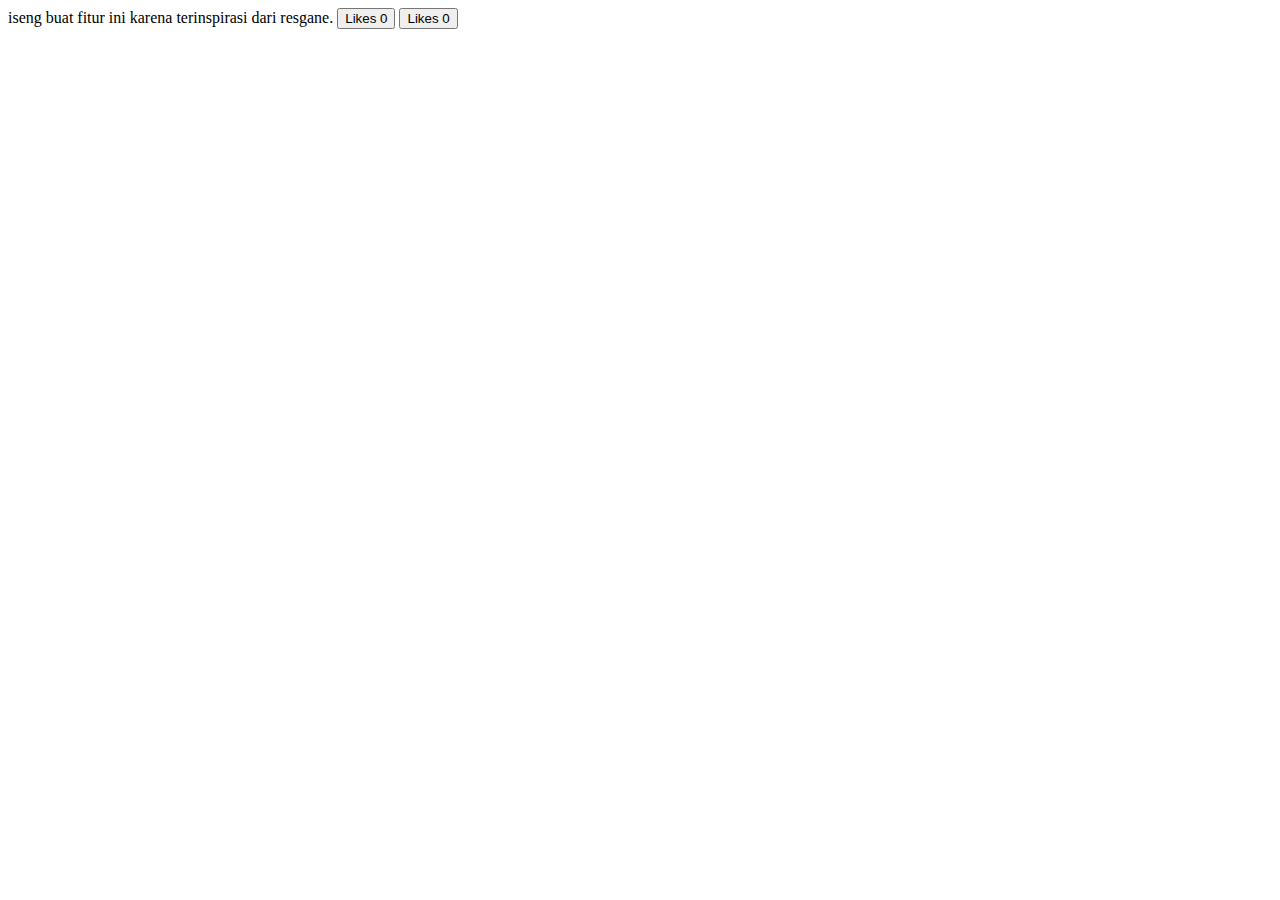
==== button_Likes_dbfirebase_hirutshuji.html @ 4dfc5f3a "button_Likes_dbfirebase_hirutshuji.html" ====
<!DOCTYPE html>
<html>
<head>
    <title>button Like firebase</title>
</head>
<body>
	iseng buat fitur ini karena terinspirasi dari resgane.
	
	
<!-- Tombol "Likes" yg dipasang ditema, jangan lupa ganti zeistmaid.blogspot.com dengan website atau title websitenya aja zeistmaid-->
<!--data yang bisa digunakan pada blogger
<button data-web="zeistmaid" class="button_likes_hiru" expr:data-id='data:post.id' expr:data-url='data:post.url' expr:data-title='data:post.title'>like<span class="likes_ditampilkan_hiru">0</span></button>-->




<!-- Tombol "Like" pertama -->
<button data-web="zeistmaid" data-id="1" data-url="zero.com" data-title="testlike" class="button_likes_hiru">Likes <span class="likes_ditampilkan_hiru">0</span></button> 


<!-- Tombol "Like" kedua -->
<button data-web="zeistmaid" data-id="2" data-url="https://hiru.blogspot.com" data-title="testlike" class="button_likes_hiru">Likes <span class="likes_ditampilkan_hiru">0</span></button>

  
<!--  folder database yg dihasilkan
-zeistmaid
---- Id dari Postingan 
------[
  idpost:28296369292,
  title: judul postingan,
  url: url postingan series/Chapter,
  web: zeistmaid,
  like: 11000 //ini jumlah like 
  ]
  -->
<script>
	
	  // URL Database Firebase
  var dbLike_hiru = "https://hiru-af04f-default-rtdb.firebaseio.com"; 
	
  //  tombol "Like" dan tampilan jumlah like
  var likes_btn_class_hr = document.querySelectorAll('.button_likes_hiru');
  var lokasi_likes_ditampilakan_hr = document.querySelectorAll('.likes_ditampilkan_hiru');
 
   if (dbLike_hiru) {
 if (likes_btn_class_hr &&  lokasi_likes_ditampilakan_hr ) {
//function convert jutaan, buatanku tetapi dimodif oleh resgane.
function NFrtBookmark(nZeroBook) {
if (nZeroBook === 0) {
  return 0;
 } else if (nZeroBook >= 1000000000) {    
const formatted_angka = (nZeroBook / 1000000000).toFixed(1);    
 return formatted_angka.endsWith('.0') ? formatted_angka.slice(0, -2) + 'M' : formatted_angka + 'M';  
 } else if (nZeroBook >= 1000000) {
 const formatted_angka = (nZeroBook / 1000000).toFixed(1);
 return formatted_angka.endsWith('.0') ? formatted_angka.slice(0, -2) + 'JT' : formatted_angka + 'JT';  
 } else if (nZeroBook >= 1000) {
const formatted_angka = (nZeroBook / 1000).toFixed(1); return formatted_angka.endsWith('.0') ? formatted_angka.slice(0, -2) + 'K' : formatted_angka + 'K';  
 } else {
 return nZeroBook;
 }
}

   // cari semua button like yg ada
  likes_btn_class_hr.forEach(function(likes_btn_hiru, dataLike) {
    // ambil jumlah dari tombol "Like"
   var websiteKu_hr = likes_btn_hiru.getAttribute('data-web')
   var postId_hr = likes_btn_hiru.getAttribute('data-id');
   var postUrl_hr = likes_btn_hiru.getAttribute('data-url');
   var postTitle_hr = likes_btn_hiru.getAttribute('data-title');
   var tampilkan_likes_hr = lokasi_likes_ditampilakan_hr[dataLike];

// ubah bagian 'click' menjadi load jika ingin merubah button like jadi view

    likes_btn_hiru.addEventListener('click', function() {
      var angka_like_hr = parseInt(tampilkan_likes_hr.textContent, 10) || 0;
      angka_like_hr += 1; //tambah 1 tiap like
      tampilkan_likes_hr.textContent = angka_like_hr;
  //struktur data database realtime
      var likeData = {
        web: websiteKu_hr, 	
        idpost: postId_hr,
        url: postUrl_hr,
        like: angka_like_hr,
        title: postTitle_hr
      };
  
//tulis data "likes", jujur header gak tau fungsinya buat apa.. soalnya kode bagian header ini dapat di stackoverflow.

 fetch(dbLike_hiru + `/likes_hiru/${websiteKu_hr}/${postId_hr}.json`, {
        method: 'PUT',
        body: JSON.stringify(likeData),
        headers: {
          'Content-Type': 'application/json'
        }
      });
    });
   

// baca jumlah "Likes" yg ada didatabase terus 
fetch(dbLike_hiru + `/likes_hiru/${websiteKu_hr}/${postId_hr}.json`)
      .then(function(response) {
        return response.json();
      })
      .then(function(data) {
        var likeCount = 0;
        if (data) {
          angka_like_hr = data.like || 0; //default 0 
        }
tampilkan_likes_hr.textContent = NFrtBookmark(angka_like_hr);
      })
      .catch(function(error) {
  console.error('button like Error:', error);
      });
  });
  
} else {
console.log("error button like: class (.button_likes_hiru) dan class (.likes_ditampilkan_hiru) gak ada.");
}
} else {
console.log("error button like: url database (dbLike_hiru) kosong atau error.");
}
</script>
</body>
</html>
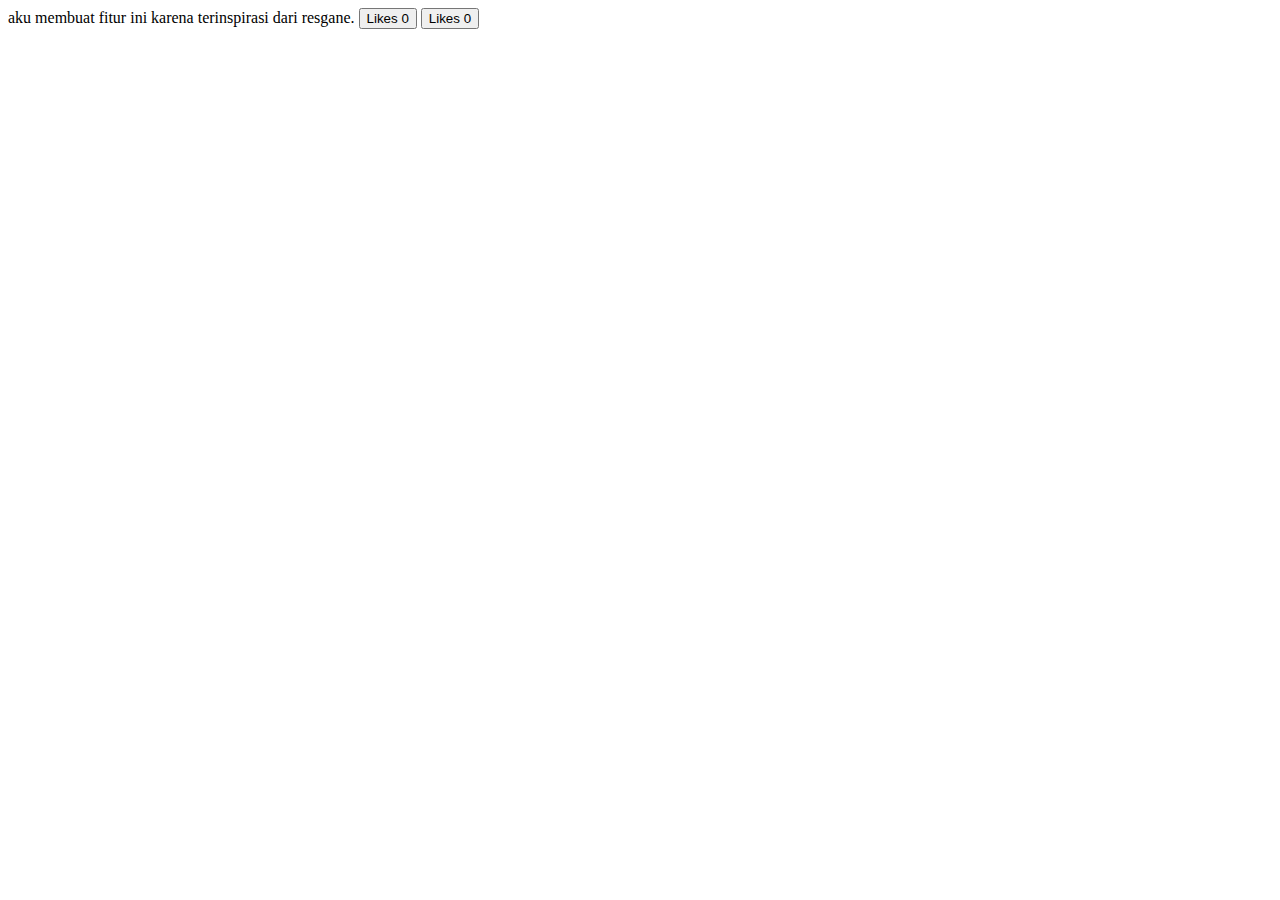
==== commit 9bef26d3: "button_Likes_dbfirebase_hirutshuji.html" ====
--- a/button_Likes_dbfirebase_hirutshuji.html
+++ b/button_Likes_dbfirebase_hirutshuji.html
@@ -4,7 +4,7 @@
     <title>button Like firebase</title>
 </head>
 <body>
-	iseng buat fitur ini karena terinspirasi dari resgane.
+	aku membuat fitur ini karena terinspirasi dari resgane.
 	
 	
 <!-- Tombol "Likes" yg dipasang ditema, jangan lupa ganti zeistmaid.blogspot.com dengan website atau title websitenya aja zeistmaid-->
@@ -63,11 +63,12 @@
 
    // cari semua button like yg ada
   likes_btn_class_hr.forEach(function(likes_btn_hiru, dataLike) {
-    // ambil jumlah dari tombol "Like"
+    // ambil attribute dari tombol "Like"
    var websiteKu_hr = likes_btn_hiru.getAttribute('data-web')
    var postId_hr = likes_btn_hiru.getAttribute('data-id');
    var postUrl_hr = likes_btn_hiru.getAttribute('data-url');
    var postTitle_hr = likes_btn_hiru.getAttribute('data-title');
+    //parameter dataLike	  
    var tampilkan_likes_hr = lokasi_likes_ditampilakan_hr[dataLike];
 
 // ubah bagian 'click' menjadi load jika ingin merubah button like jadi view
@@ -97,7 +98,7 @@
     });
    
 
-// baca jumlah "Likes" yg ada didatabase terus 
+// baca data Idpost "Likes" yg ada didatabase
 fetch(dbLike_hiru + `/likes_hiru/${websiteKu_hr}/${postId_hr}.json`)
       .then(function(response) {
         return response.json();
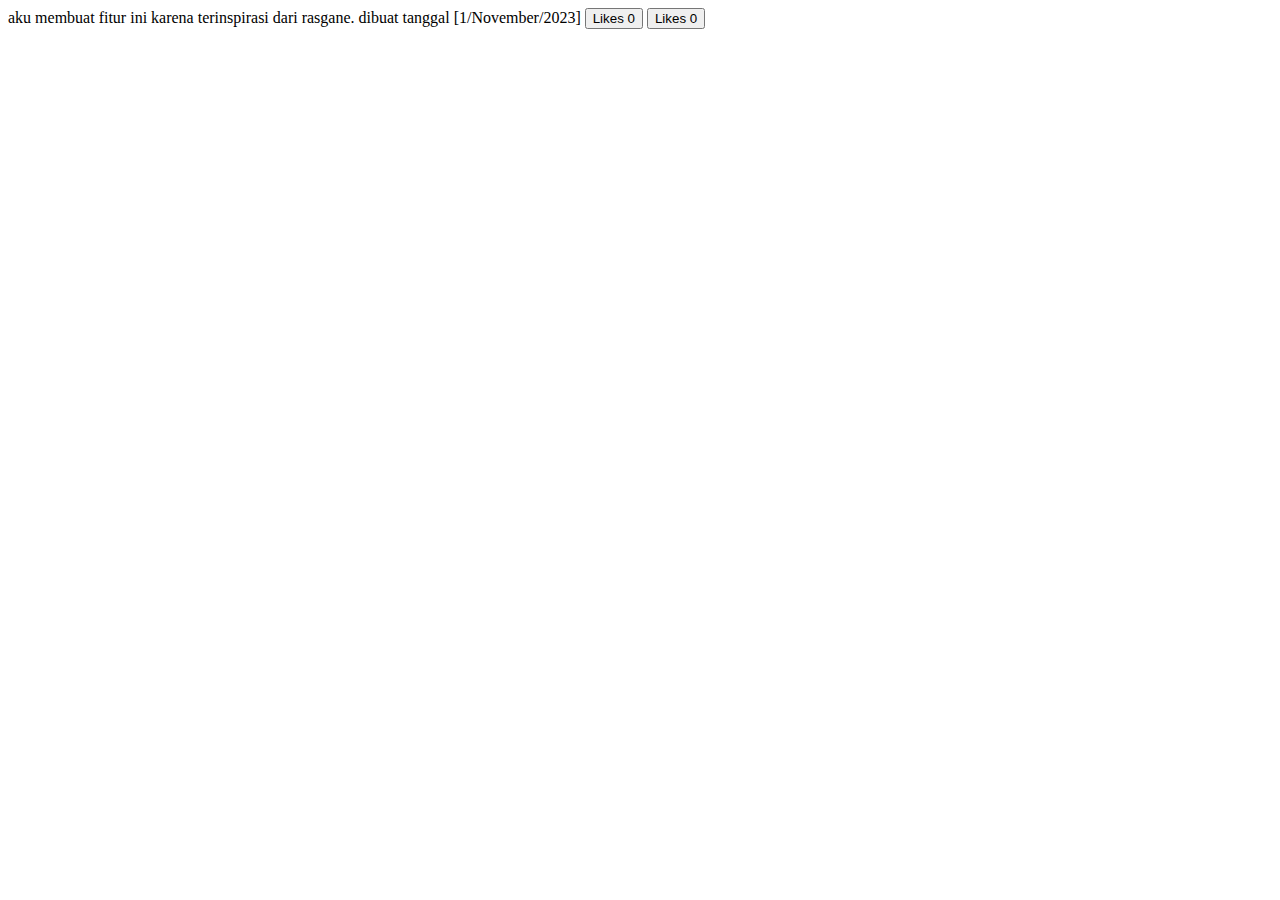
==== commit c7acd85d: "button_Likes_dbfirebase_hirutshuji.html" ====
--- a/button_Likes_dbfirebase_hirutshuji.html
+++ b/button_Likes_dbfirebase_hirutshuji.html
@@ -4,7 +4,8 @@
     <title>button Like firebase</title>
 </head>
 <body>
-	aku membuat fitur ini karena terinspirasi dari resgane.
+	<span>aku membuat fitur ini karena terinspirasi dari rasgane.
+	dibuat tanggal [1/November/2023]</span>
 	
 	
 <!-- Tombol "Likes" yg dipasang ditema, jangan lupa ganti zeistmaid.blogspot.com dengan website atau title websitenya aja zeistmaid-->
@@ -44,7 +45,7 @@
  
    if (dbLike_hiru) {
  if (likes_btn_class_hr &&  lokasi_likes_ditampilakan_hr ) {
-//function convert jutaan, buatanku tetapi dimodif oleh resgane.
+//function convert jutaan, buatanku tetapi dimodif oleh rasgane.
 function NFrtBookmark(nZeroBook) {
 if (nZeroBook === 0) {
   return 0;
